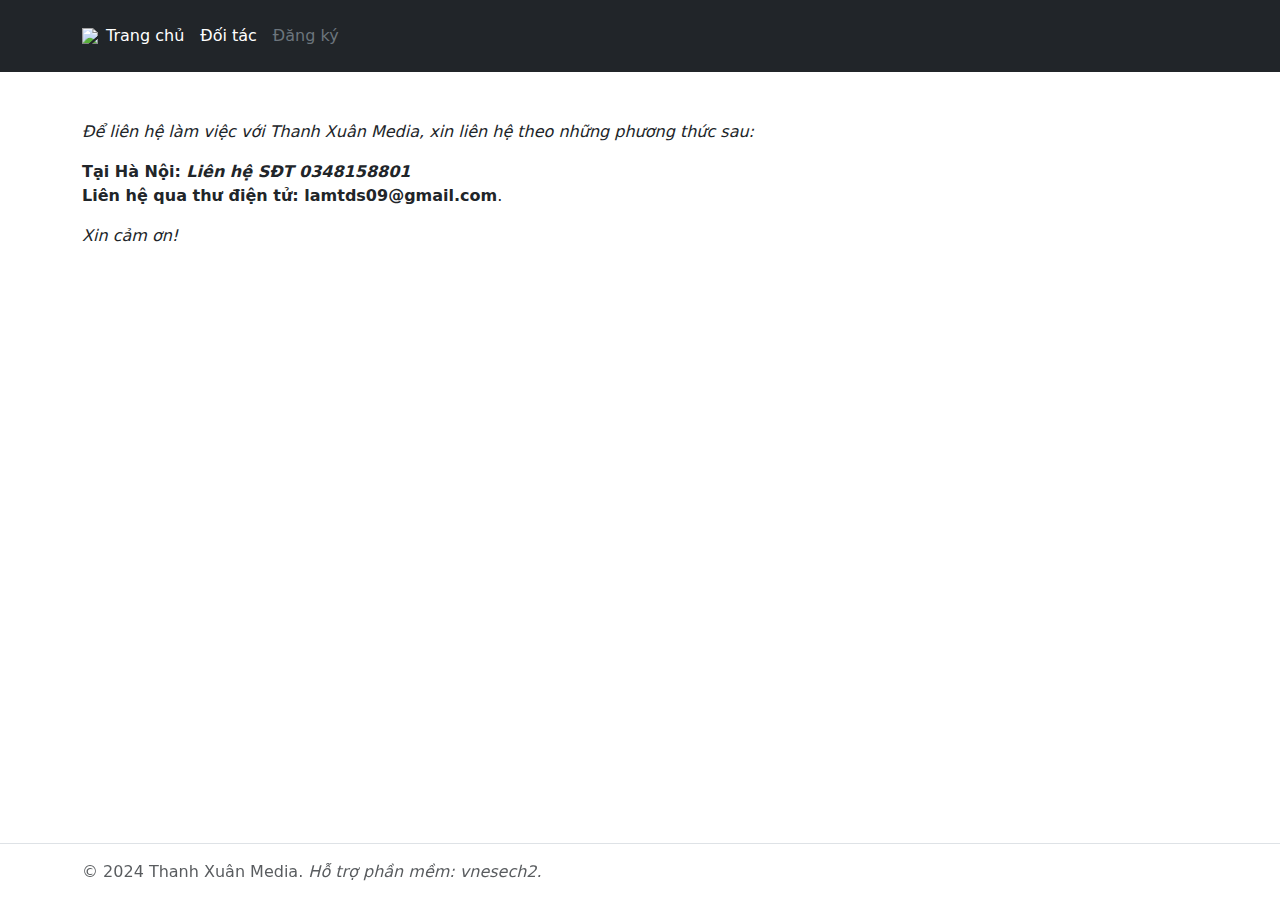
==== dangky.html @ 5a352302 "Create dangky.html" ====
<!DOCTYPE html>
<html lang="en">
  <head>
    <title>Accordion Using Bootstrap</title>
    <meta charset="UTF-8" />
    <meta name="viewport" content="width=device-width" />
    <link
      href="https://cdn.jsdelivr.net/npm/bootstrap@5.2.0/dist/css/bootstrap.min.css"
      rel="stylesheet"
    />

    <link rel="stylesheet" href="style.css" />
  </head>

  <header class="p-3 text-bg-dark">
    <div class="container">
      <div class="d-flex flex-wrap align-items-center justify-content-center justify-content-lg-start">
        <a href="/" class="d-flex align-items-center mb-2 mb-lg-0 text-white text-decoration-none">
          <img src="logo.png" style="max-height:60px;">
        </a>

        <ul class="nav col-12 col-lg-auto me-lg-auto mb-2 justify-content-center mb-md-0">
          <li><a href="/" class="nav-link px-2 text-white">Trang chủ</a></li>
          <li><a href="/doitac.html" class="nav-link px-2 text-white">Đối tác</a></li>
          <li><a href="/dangky.html" class="nav-link px-2 text-secondary">Đăng ký</a></li>
        </ul>
      </div>
    </div>
  </header>
  <body>
    <div class="container pt-5">
      <p class="mb-3"><i> Để liên hệ làm việc với Thanh Xuân Media, xin liên hệ theo những phương thức sau:</i></p>
      <b>Tại Hà Nội: <i>Liên hệ SĐT 0348158801</i></b><br>
      <b>Liên hệ qua thư điện tử: <i></i>lamtds09@gmail.com</i></b>.
      <p class="mt-3"><i>Xin cảm ơn!</i></p>
    </div>
    <script src="https://cdn.jsdelivr.net/npm/bootstrap@5.2.0/dist/js/bootstrap.min.js"></script>
  </body>


<footer class="footer d-flex flex-wrap justify-content-between align-items-center py-3 border-top">
    <div class="container ">
      <span class="mb-3 mb-md-0 text-body-secondary">© 2024 Thanh Xuân Media. <i>Hỗ trợ phần mềm: vnesech2.</i></span>
    </div>
  </footer>



</html>
---- style.css ----
.img {
    width: 100%;
}

.footer {
    position: fixed!important;
    width:100%;
    bottom:0;
}
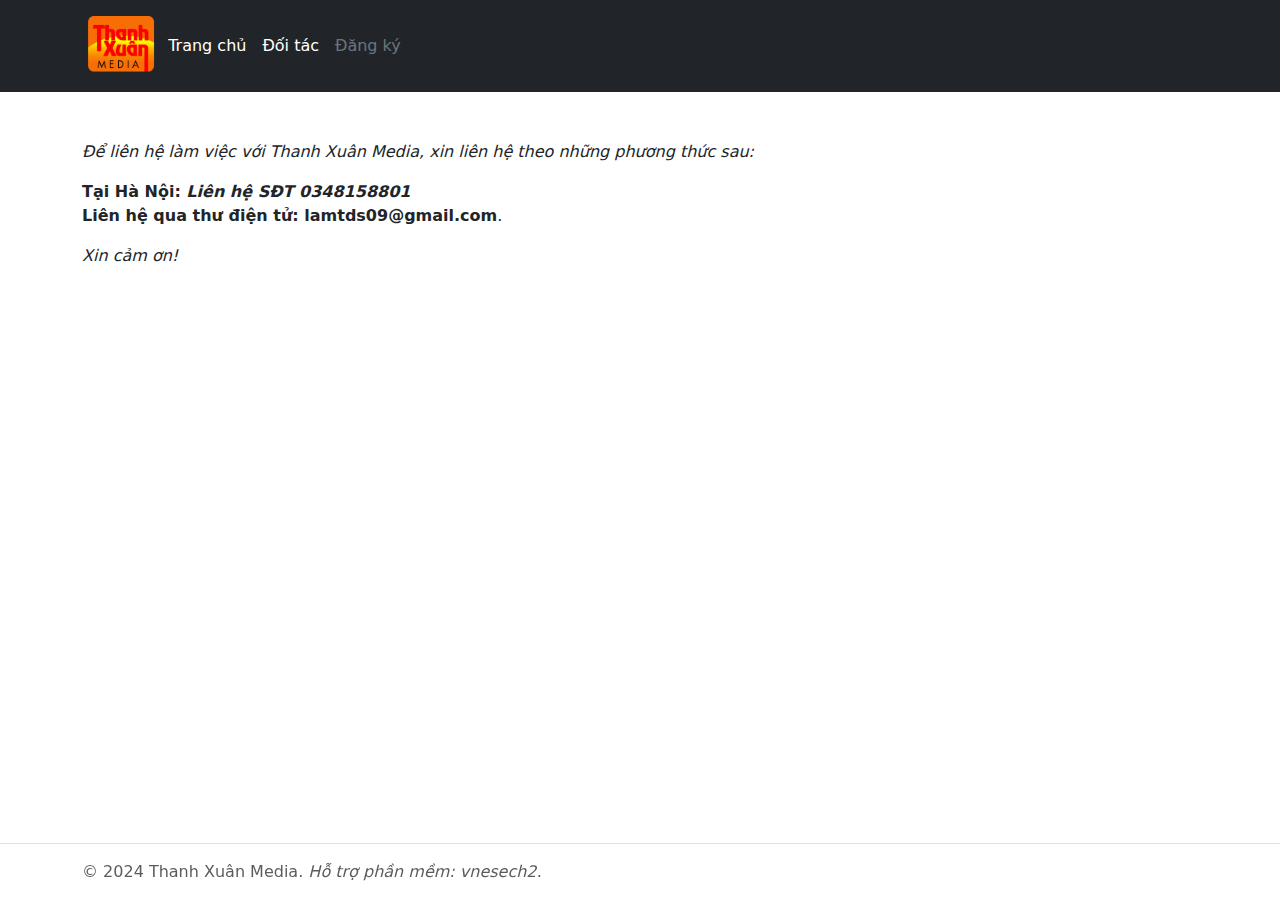
==== commit a2de276e: "Update dangky.html" ====
--- a/dangky.html
+++ b/dangky.html
@@ -1,7 +1,7 @@
 <!DOCTYPE html>
 <html lang="en">
   <head>
-    <title>Accordion Using Bootstrap</title>
+    <title>Thanh Xuân Media</title>
     <meta charset="UTF-8" />
     <meta name="viewport" content="width=device-width" />
     <link
